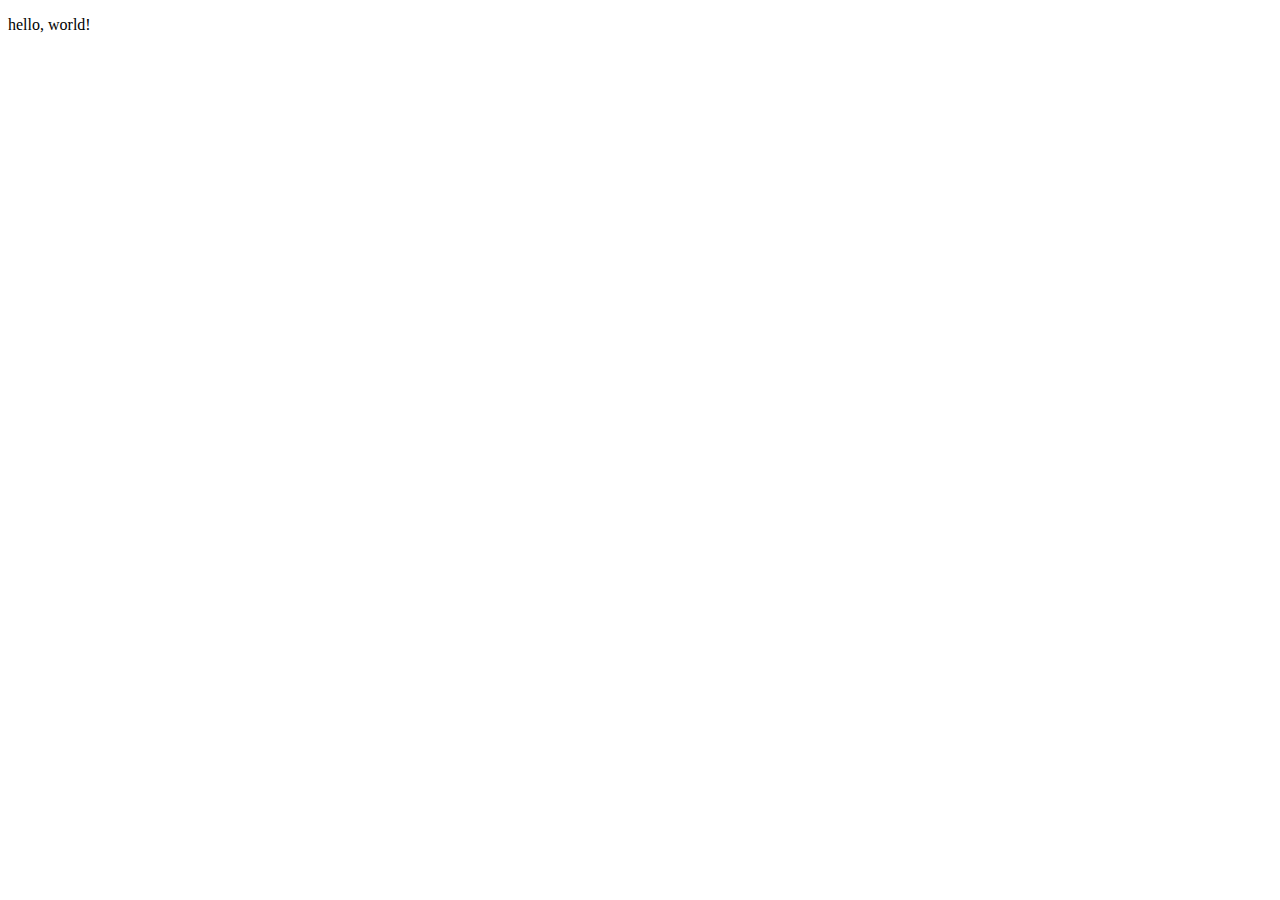
==== index.html @ 4e980704 "cv" ====
<!DOCTYPE html>
<html lang="en">

<head>
    <meta charset="UTF-8">
    <meta name="viewport" content="width=device-width, initial-scale=1.0">
    <title>Document</title>
</head>

<body>
    <p>hello, world! </p>
</body>

</html>
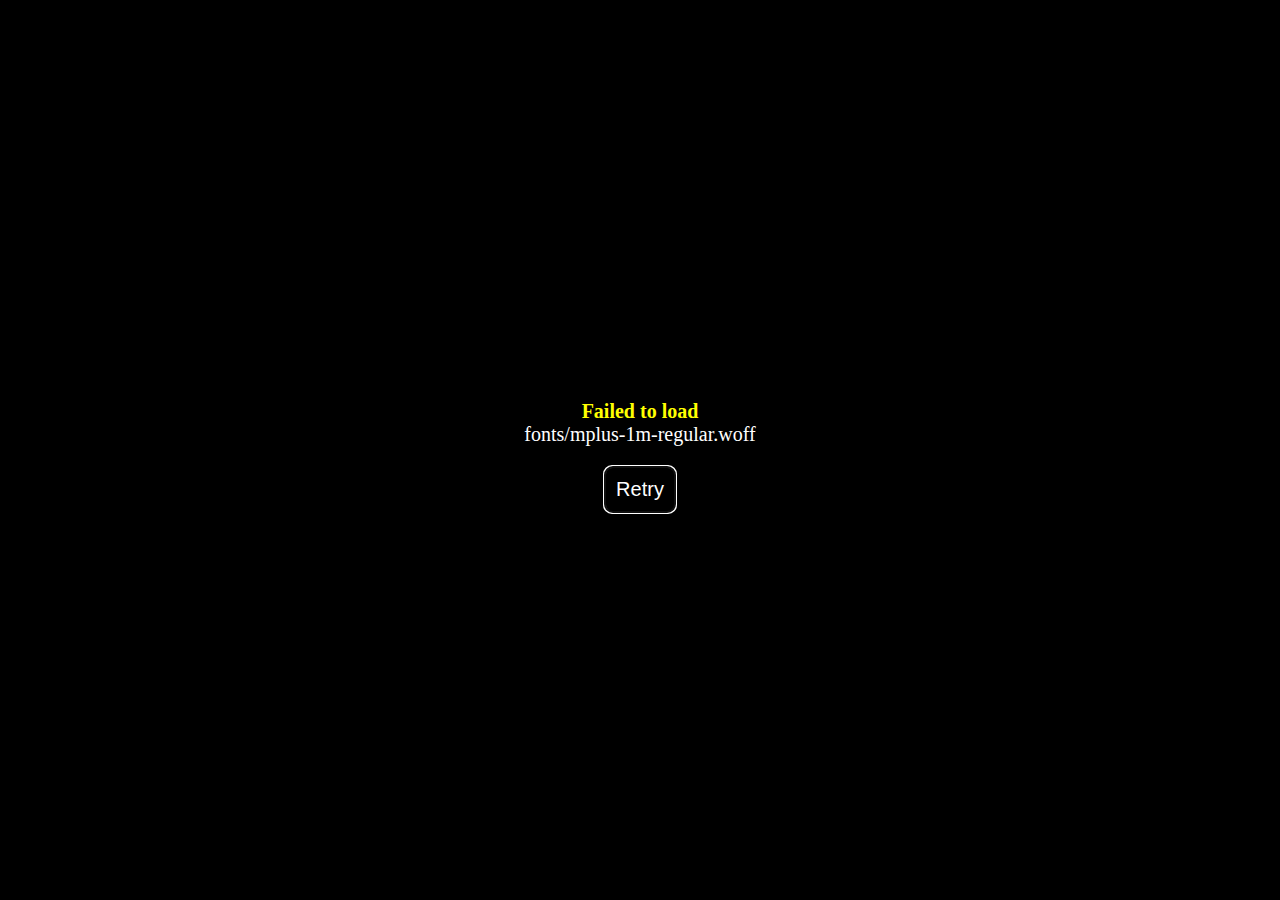
==== commit c6c12afa: "added game" ====
--- a/index.html
+++ b/index.html
@@ -1,14 +1,16 @@
 <!DOCTYPE html>
-<html lang="en">
-
-<head>
-    <meta charset="UTF-8">
-    <meta name="viewport" content="width=device-width, initial-scale=1.0">
-    <title>Document</title>
-</head>
-
-<body>
-    <p>hello, world! </p>
-</body>
-
-</html>+<html>
+    <head>
+        <meta charset="UTF-8">
+        <meta name="apple-mobile-web-app-capable" content="yes">
+        <meta name="apple-mobile-web-app-status-bar-style" content="black-translucent">
+        <meta name="viewport" content="user-scalable=no">
+        <link rel="icon" href="icon/icon.png" type="image/png">
+        <link rel="apple-touch-icon" href="icon/icon.png">
+        <link rel="stylesheet" type="text/css" href="css/game.css">
+        <title>Get To School 5 </title>
+    </head>
+    <body style="background-color: black">
+        <script type="text/javascript" src="js/main.js"></script>
+    </body>
+</html>
--- a/css/game.css
+++ b/css/game.css
@@ -0,0 +1,116 @@
+body {
+    -moz-user-select: none;
+    -webkit-user-select: none;
+    -ms-user-select: none;
+    user-select: none;
+}
+#errorPrinter {
+    position: absolute;
+    left: 50%;
+    top: 50%;
+    width: 640px;
+    height: 100px;
+    transform: translate(-50%, -50%);
+    text-align: center;
+    text-shadow: 1px 1px 3px #000;
+    font-size: 20px;
+    color: #fff;
+    z-index: 9;
+}
+#errorName {
+    color: #ff0;
+    font-weight: bold;
+    -moz-user-select: text;
+    -webkit-user-select: text;
+    -ms-user-select: text;
+    user-select: text;
+}
+#errorMessage {
+    color: #fff;
+    -moz-user-select: text;
+    -webkit-user-select: text;
+    -ms-user-select: text;
+    user-select: text;
+}
+#retryButton {
+    font-size: 20px;
+    color: #fff;
+    background-color: #000;
+    border-radius: 8px;
+    margin: 20px;
+    padding: 10px;
+}
+#fpsCounterBox {
+    position: absolute;
+    left: 5px;
+    top: 5px;
+    width: 90px;
+    height: 40px;
+    background: #222;
+    opacity: 0.8;
+    z-index: 8;
+}
+#fpsCounterLabel {
+    position: absolute;
+    top: 0px;
+    left: 0px;
+    padding: 5px 10px;
+    height: 30px;
+    line-height: 32px;
+    font-size: 12px;
+    font-family: rmmz-numberfont, sans-serif;
+    color: #fff;
+    text-align: left;
+}
+#fpsCounterNumber {
+    position: absolute;
+    top: 0px;
+    right: 0px;
+    padding: 5px 10px;
+    height: 30px;
+    line-height: 30px;
+    font-size: 24px;
+    font-family: rmmz-numberfont, monospace;
+    color: #fff;
+    text-align: right;
+}
+#loadingSpinner {
+    margin: auto;
+    position: absolute;
+    top: 0px;
+    left: 0px;
+    right: 0px;
+    bottom: 0px;
+    width: 120px;
+    height: 120px;
+    z-index: 10;
+}
+#loadingSpinnerImage {
+    margin: 0px;
+    padding: 0px;
+    border-radius: 50%;
+    width: 96px;
+    height: 96px;
+    border: 12px solid rgba(255, 255, 255, 0.25);
+    border-top: 12px solid rgba(255, 255, 255, 1);
+    animation: fadein 2s ease, spin 1.5s linear infinite;
+}
+@keyframes fadein {
+    0% {
+        opacity: 0;
+    }
+    20% {
+        opacity: 0;
+    }
+    100% {
+        opacity: 1;
+    }
+}
+@keyframes spin {
+    0% {
+        transform: rotate(0deg);
+    }
+    100% {
+        transform: rotate(360deg);
+    }
+}
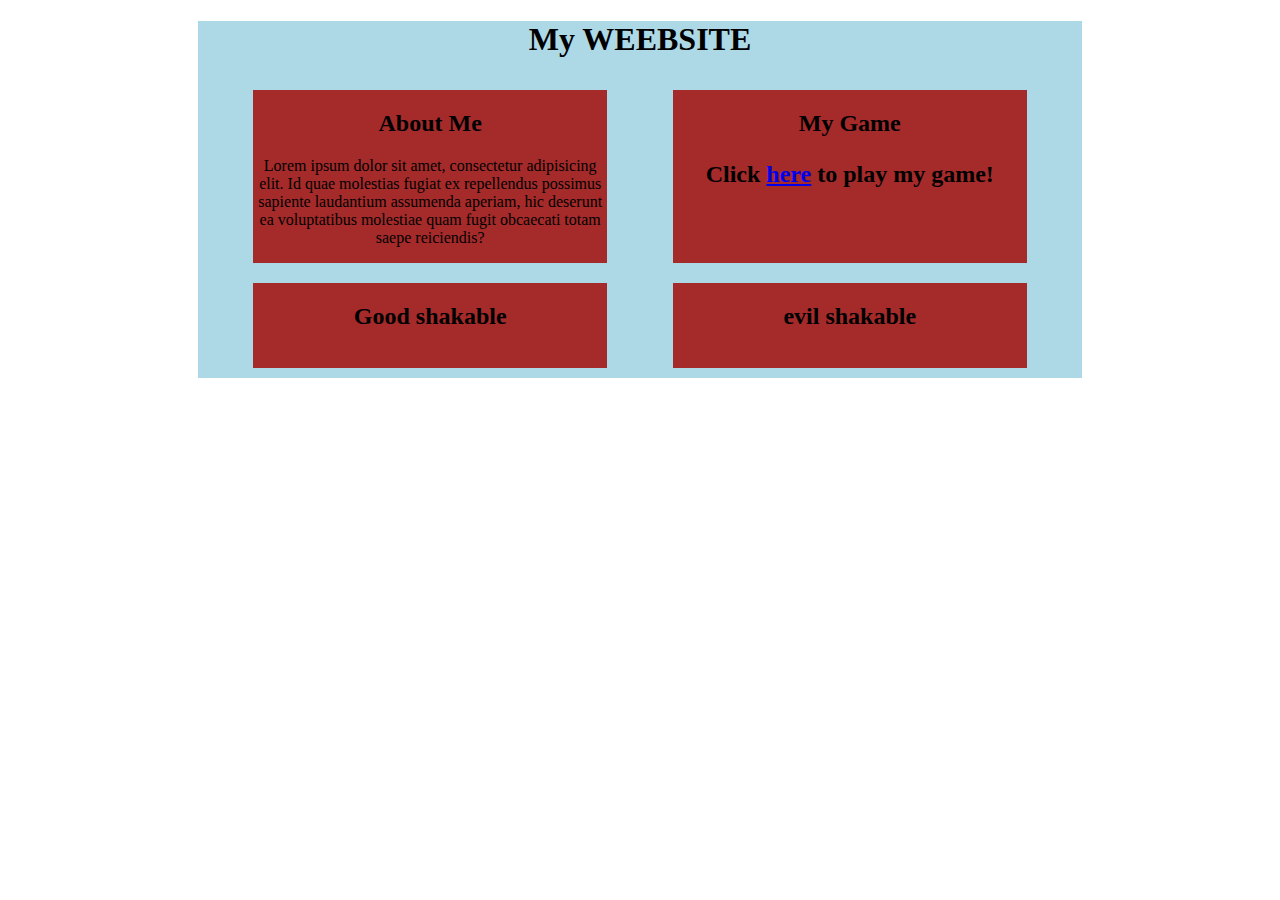
==== commit 90141706: "get to school 5" ====
--- a/index.html
+++ b/index.html
@@ -1,16 +1,65 @@
 <!DOCTYPE html>
-<html>
-    <head>
-        <meta charset="UTF-8">
-        <meta name="apple-mobile-web-app-capable" content="yes">
-        <meta name="apple-mobile-web-app-status-bar-style" content="black-translucent">
-        <meta name="viewport" content="user-scalable=no">
-        <link rel="icon" href="icon/icon.png" type="image/png">
-        <link rel="apple-touch-icon" href="icon/icon.png">
-        <link rel="stylesheet" type="text/css" href="css/game.css">
-        <title>Get To School 5 </title>
-    </head>
-    <body style="background-color: black">
-        <script type="text/javascript" src="js/main.js"></script>
-    </body>
-</html>
+<html lang="en">
+
+<head>
+    <meta charset="UTF-8">
+    <meta name="viewport" content="width=device-width, initial-scale=1.0">
+    <title>Document</title>
+    <style>
+        #content {
+            width: 70%;
+            background-color: lightblue;
+            margin: auto;
+        }
+
+        .smallBoxes {
+            width: 40%;
+            background: brown;
+            margin: 10px;
+            text-align: center;
+        }
+
+        .bigBox {
+            display: flex;
+            justify-content: space-evenly;
+        }
+
+        .smallBoxes img {
+            width: 100%;
+            object-fit: contain;
+        }
+    </style>
+</head>
+
+<body>
+    <div id="content">
+        <h1 style="text-align: center;">My WEEBSITE</h1>
+        <div class="bigBox">
+
+            <div class="smallBoxes">
+                <h2>About Me</h2>
+                <p>Lorem ipsum dolor sit amet, consectetur adipisicing elit. Id quae molestias fugiat ex repellendus
+                    possimus sapiente laudantium assumenda aperiam, hic deserunt ea voluptatibus molestiae quam fugit
+                    obcaecati totam saepe reiciendis?</p>
+            </div>
+            <div class="smallBoxes">
+                <h2>My Game
+                    <p>Click <a href="game/index.html">here</a> to play my game! </p>
+                </h2>
+            </div>
+        </div>
+        <div class="bigBox">
+
+            <div class="smallBoxes">
+                <h2>Good shakable</h2>
+                <img src="/new folder/img/logo.jpg" alt="" style="transform: scaleX(-1);">
+            </div>
+            <div class="smallBoxes">
+                <h2>evil shakable</h2>
+                <img src="/new folder/img/logo.jpg" alt="" style="filter: invert(100%);">
+            </div>
+        </div>
+    </div>
+</body>
+
+</html>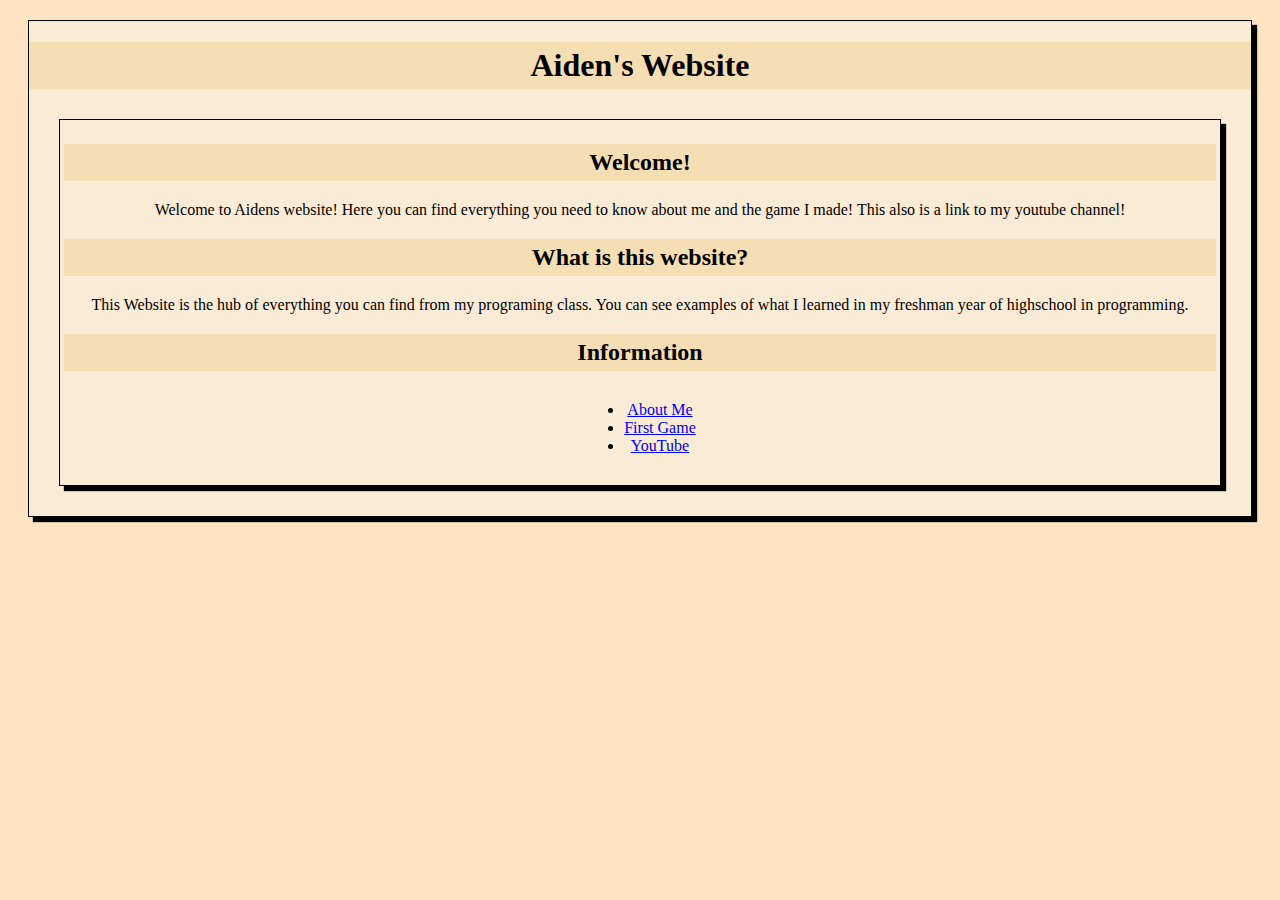
==== commit 51531b61: "moo" ====
--- a/index.html
+++ b/index.html
@@ -4,62 +4,53 @@
 <head>
     <meta charset="UTF-8">
     <meta name="viewport" content="width=device-width, initial-scale=1.0">
-    <title>Document</title>
-    <style>
-        #content {
-            width: 70%;
-            background-color: lightblue;
-            margin: auto;
-        }
-
-        .smallBoxes {
-            width: 40%;
-            background: brown;
-            margin: 10px;
-            text-align: center;
-        }
-
-        .bigBox {
-            display: flex;
-            justify-content: space-evenly;
-        }
-
-        .smallBoxes img {
-            width: 100%;
-            object-fit: contain;
-        }
-    </style>
+    <title>Aidens Website</title>
+    <link rel="stylesheet" href="moo.css">
+    
 </head>
 
 <body>
-    <div id="content">
-        <h1 style="text-align: center;">My WEEBSITE</h1>
-        <div class="bigBox">
+    <Div id="content">
+        <h1>Aiden's Website</h1>
+        <div id="bigContainer">
+            <div id="smallContainer">
+                <div id="bigBox">
+                    <div id="smallBox">
+                        <h2>Welcome!</h2>
+                        <p>Welcome to Aidens website! Here you can find everything you need to know about me and the
+                            game I
+                            made! This also is a link to my youtube channel!
 
-            <div class="smallBoxes">
-                <h2>About Me</h2>
-                <p>Lorem ipsum dolor sit amet, consectetur adipisicing elit. Id quae molestias fugiat ex repellendus
-                    possimus sapiente laudantium assumenda aperiam, hic deserunt ea voluptatibus molestiae quam fugit
-                    obcaecati totam saepe reiciendis?</p>
+                        <h2>What is this website?</h2>
+                        <P>This Website is the hub of everything you can find from my programing class. You can
+                            see examples of what I learned in my freshman year of highschool in programming. </P>
+                        <div id="Links">
+                            <h2>
+                                Information
+                            </h2>
+                            <ul>
+                                <div id="listItems">
+                                    <li>
+                                        <a href="aboutpage.html">About Me </a>
+                                    </li>
+                                    <li>
+                                        <a href="Gamelink.html">First Game</a>
+                                    </li>
+                                    <li>
+                                        <a href="https://www.youtube.com/@shakable6787">YouTube</a>
+                                    </li>
+                                </div>
+                            </ul>
+
+                        </div>
+                        <div>
+
+                        </div>
+                    </div>
+                </div>
             </div>
-            <div class="smallBoxes">
-                <h2>My Game
-                    <p>Click <a href="game/index.html">here</a> to play my game! </p>
-                </h2>
-            </div>
-        </div>
-        <div class="bigBox">
+        </Div>
 
-            <div class="smallBoxes">
-                <h2>Good shakable</h2>
-                <img src="/new folder/img/logo.jpg" alt="" style="transform: scaleX(-1);">
-            </div>
-            <div class="smallBoxes">
-                <h2>evil shakable</h2>
-                <img src="/new folder/img/logo.jpg" alt="" style="filter: invert(100%);">
-            </div>
-        </div>
-    </div>
 </body>
 
 </html>--- a/moo.css
+++ b/moo.css
@@ -0,0 +1,75 @@
+h1 {
+    text-align: center;
+    padding: 5px;
+    background-color: wheat;
+}
+
+h2 {
+    text-align: center;
+    padding: 5px;
+    background-color: wheat;
+}
+
+#content {
+    text-align: center;
+    background-color: antiquewhite;
+    margin: auto;
+    border: 1px solid black;
+    box-shadow: 5px 5px 1px black;
+    margin: 20px;
+}
+
+body {
+    background-color: bisque;
+}
+
+#bigContainer {
+    text-align: center;
+    background-color: antiquewhite;
+    justify-content: space-evenly;
+}
+
+#smallContainer {
+    text-align: center;
+
+}
+
+#bigBox {
+    text-align: center;
+
+}
+
+#smallBox {
+    margin: 10px;
+    padding: 4px;
+    text-align: center;
+    background-color: antiquewhite;
+    margin: auto;
+    border: 1px solid black;
+    box-shadow: 5px 5px 1px black;
+    margin: 30px;
+}
+
+#links {
+    text-align: center;
+    background-color: antiquewhite;
+    margin: auto;
+    border: 1px solid black;
+    box-shadow: 5px 5px 1px black;
+    margin: 20px;
+    text-align: center;
+    padding: 5px;
+    background-color: wheat;
+}
+
+#listItems {
+    display: inline-block;
+    padding: 10px;
+    text-align: center;
+}
+
+#return {
+    display: inline-block;
+    padding: 10px;
+    text-align: center;
+}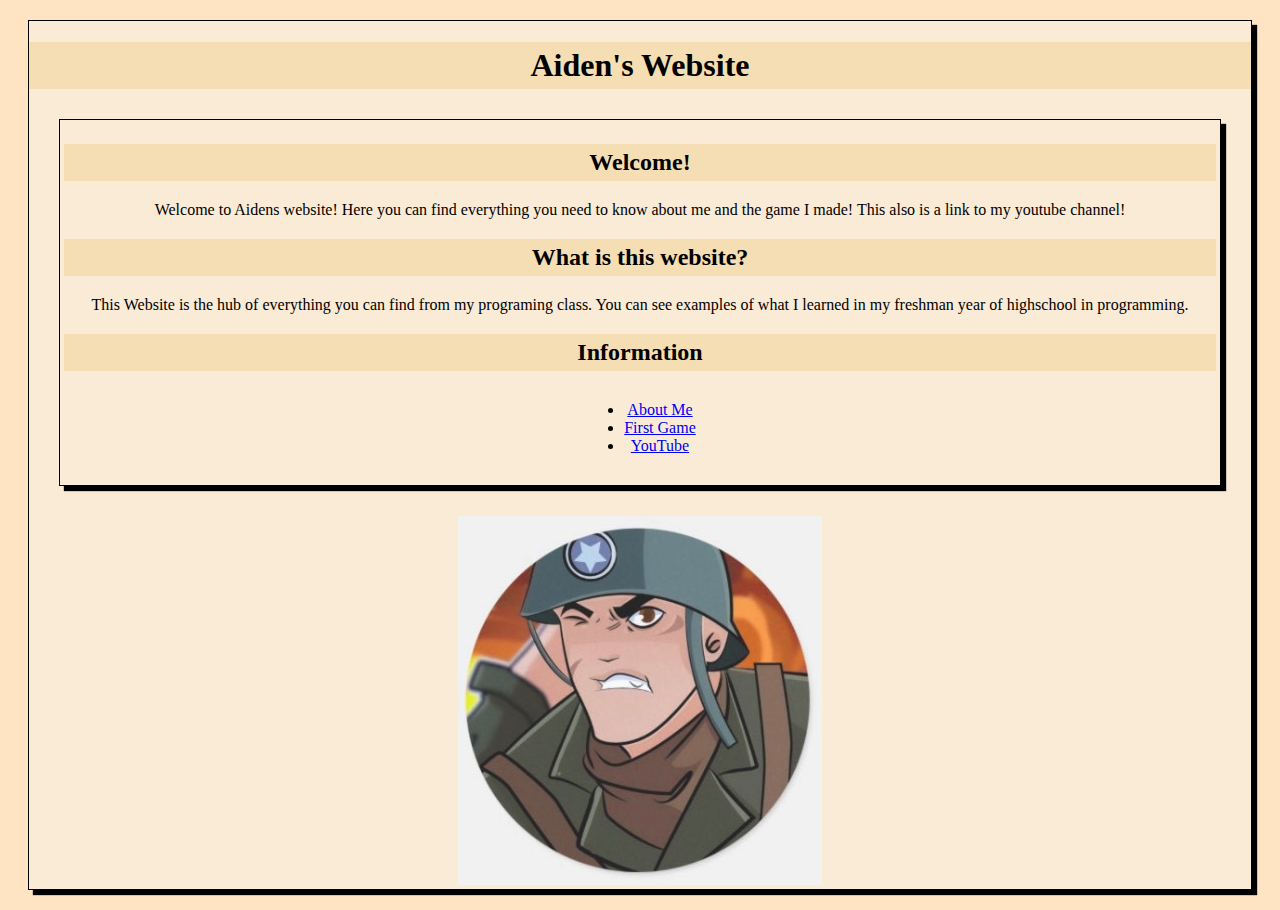
==== commit eef10b2c: "MOOOO" ====
--- a/index.html
+++ b/index.html
@@ -50,7 +50,7 @@
                 </div>
             </div>
         </Div>
-
+<img src="img/logo.jpg" alt="">
 </body>
 
 </html>